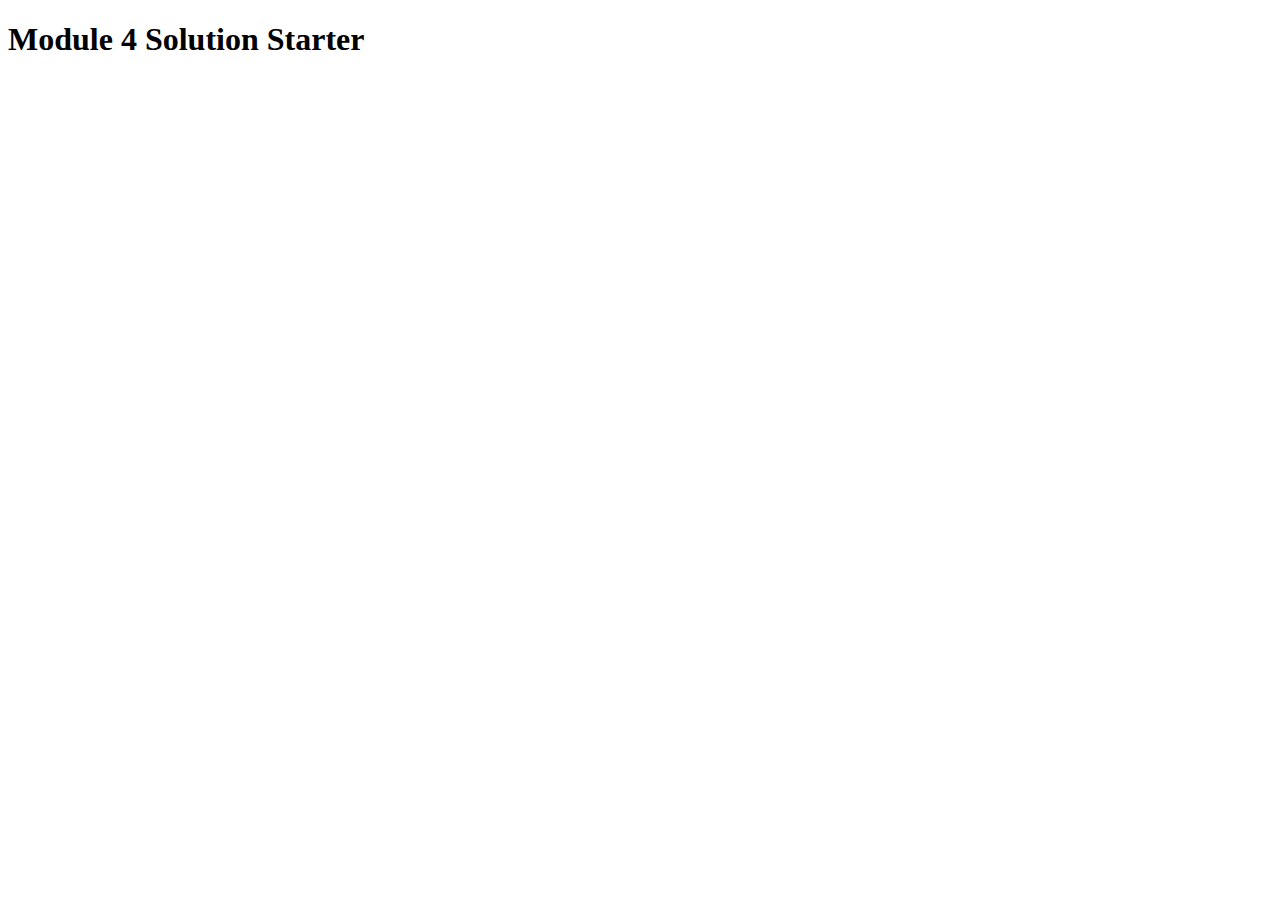
==== module4-solution/easier/index.html @ 63384dfb "modified" ====
<!DOCTYPE html>
<html>
<head>
  <meta charset="utf-8">
  <title>Module 4 Solution Starter</title>
    <script>
    var names = []; // DO NOT REMOVE
  </script>

  <script src="SpeakHello.js"></script>
  <script src="SpeakGoodBye.js"></script>
  <script src="script.js"></script>
</head>
<body>
  <h1>Module 4 Solution Starter</h1>
</body>
</html>
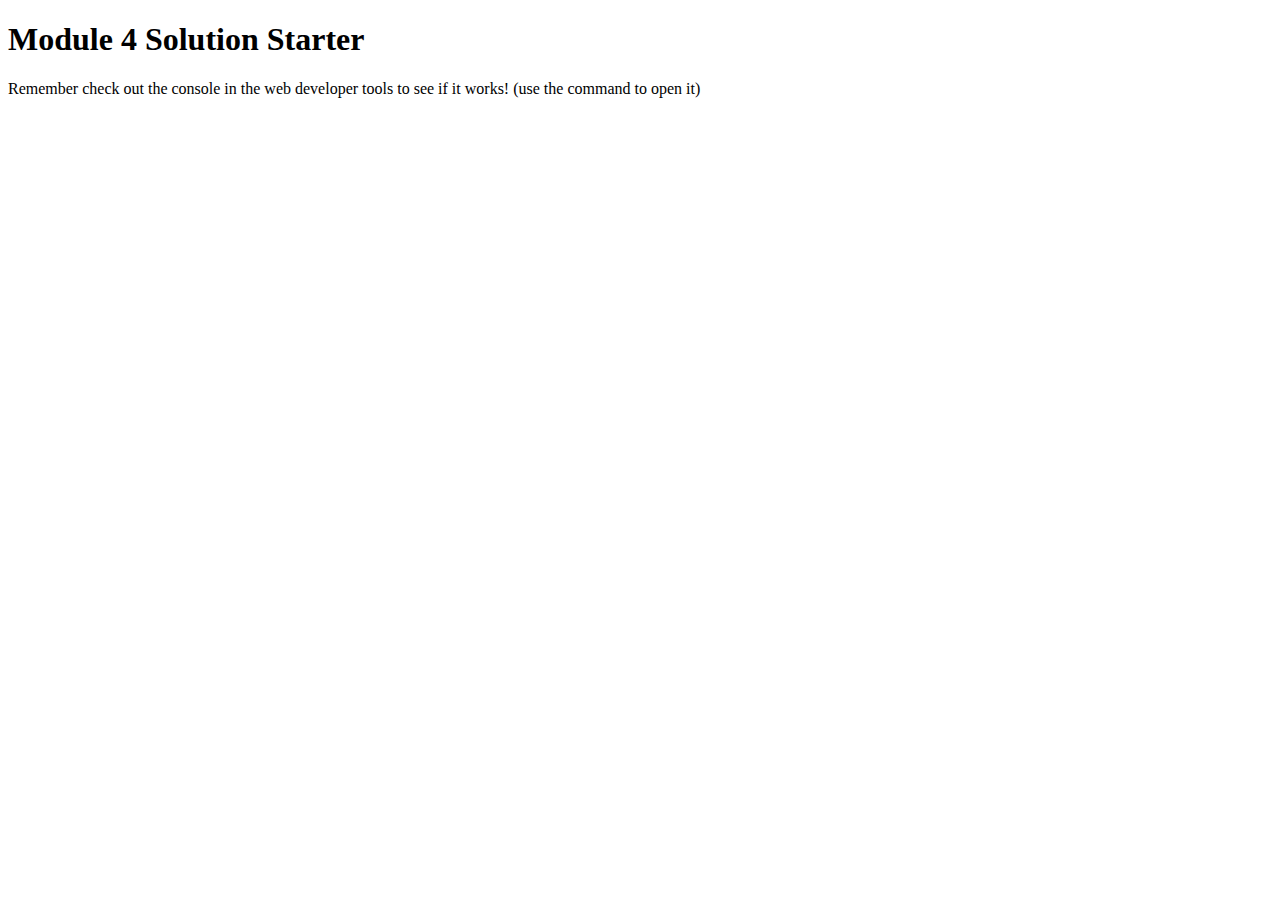
==== commit 12b26516: "modified" ====
--- a/module4-solution/easier/index.html
+++ b/module4-solution/easier/index.html
@@ -3,15 +3,13 @@
 <head>
   <meta charset="utf-8">
   <title>Module 4 Solution Starter</title>
-    <script>
-    var names = []; // DO NOT REMOVE
-  </script>
-
   <script src="SpeakHello.js"></script>
   <script src="SpeakGoodBye.js"></script>
   <script src="script.js"></script>
 </head>
 <body>
   <h1>Module 4 Solution Starter</h1>
+
+  <p>Remember check out the console in the web developer tools to see if it works! (use the command to open it)</p>
 </body>
 </html>
